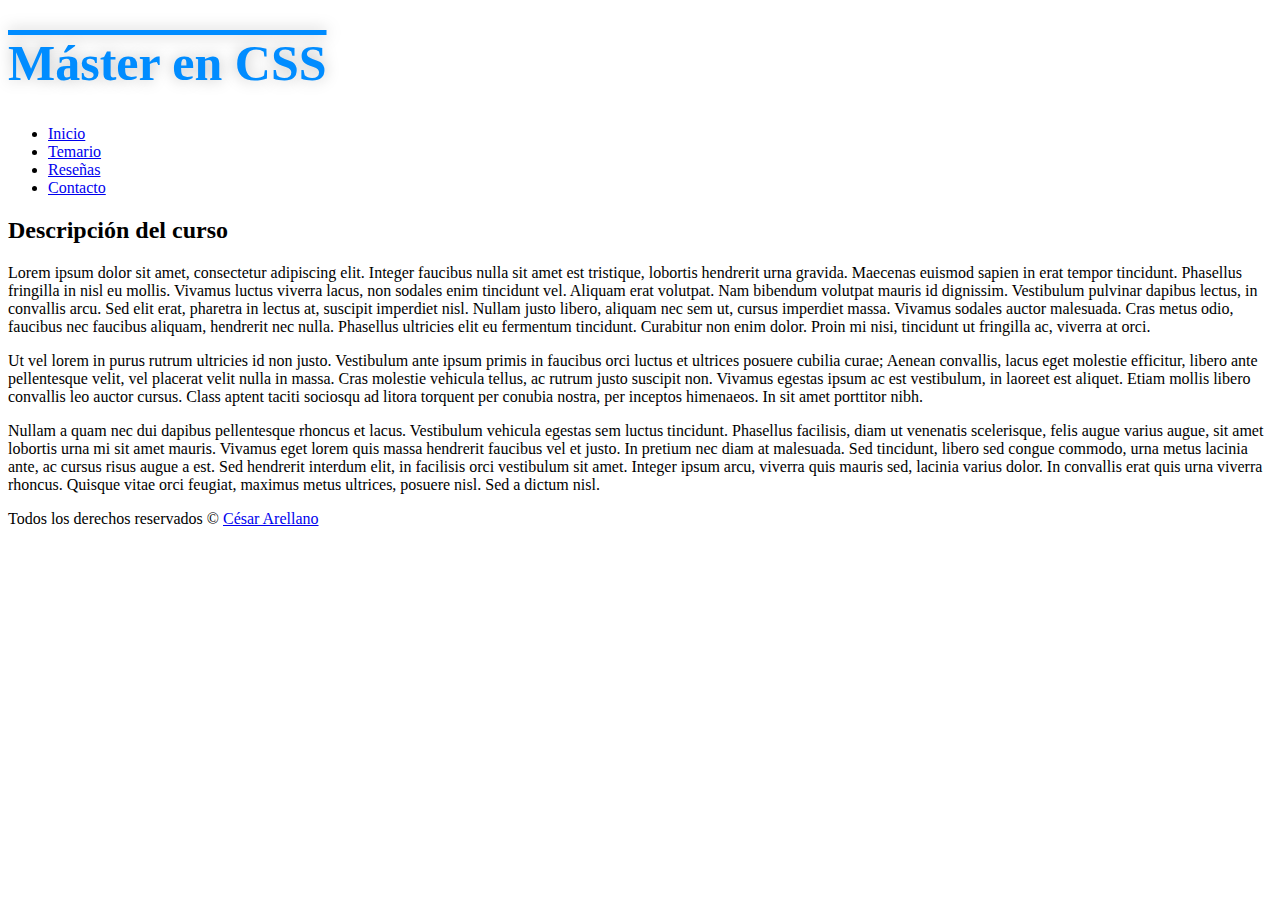
==== aprendiendo-css/index.html @ 58f4cdc2 "First steps with CSS" ====
<!DOCTYPE html>
<html lang="en">
<head>
  <meta charset="UTF-8">
  <meta http-equiv="X-UA-Compatible" content="IE=edge">
  <meta name="viewport" content="width=device-width, initial-scale=1.0">
  <link rel="stylesheet" href="css/styles.css">
  <title>Aprendiendo CSS</title>
</head>
<body>
  <h1>Máster en CSS</h1>
  <ul>    
    <li><a href="#">Inicio</a></li>
    <li><a href="#">Temario</a></li>
    <li><a href="#">Reseñas</a></li>
    <li><a href="#">Contacto</a></li>
  </ul>
  <div id="description">
    <h2>Descripción del curso</h2>
    <p>
      Lorem ipsum dolor sit amet, consectetur adipiscing elit. Integer faucibus nulla sit amet est tristique, lobortis hendrerit urna gravida. Maecenas euismod sapien in erat tempor tincidunt. Phasellus fringilla in nisl eu mollis. Vivamus luctus viverra lacus, non sodales enim tincidunt vel. Aliquam erat volutpat. Nam bibendum volutpat mauris id dignissim. Vestibulum pulvinar dapibus lectus, in convallis arcu. Sed elit erat, pharetra in lectus at, suscipit imperdiet nisl. Nullam justo libero, aliquam nec sem ut, cursus imperdiet massa. Vivamus sodales auctor malesuada. Cras metus odio, faucibus nec faucibus aliquam, hendrerit nec nulla. Phasellus ultricies elit eu fermentum tincidunt. Curabitur non enim dolor. Proin mi nisi, tincidunt ut fringilla ac, viverra at orci.
    </p>
    <p>
      Ut vel lorem in purus rutrum ultricies id non justo. Vestibulum ante ipsum primis in faucibus orci luctus et ultrices posuere cubilia curae; Aenean convallis, lacus eget molestie efficitur, libero ante pellentesque velit, vel placerat velit nulla in massa. Cras molestie vehicula tellus, ac rutrum justo suscipit non. Vivamus egestas ipsum ac est vestibulum, in laoreet est aliquet. Etiam mollis libero convallis leo auctor cursus. Class aptent taciti sociosqu ad litora torquent per conubia nostra, per inceptos himenaeos. In sit amet porttitor nibh.
    </p>
    <p>
      Nullam a quam nec dui dapibus pellentesque rhoncus et lacus. Vestibulum vehicula egestas sem luctus tincidunt. Phasellus facilisis, diam ut venenatis scelerisque, felis augue varius augue, sit amet lobortis urna mi sit amet mauris. Vivamus eget lorem quis massa hendrerit faucibus vel et justo. In pretium nec diam at malesuada. Sed tincidunt, libero sed congue commodo, urna metus lacinia ante, ac cursus risus augue a est. Sed hendrerit interdum elit, in facilisis orci vestibulum sit amet. Integer ipsum arcu, viverra quis mauris sed, lacinia varius dolor. In convallis erat quis urna viverra rhoncus. Quisque vitae orci feugiat, maximus metus ultrices, posuere nisl. Sed a dictum nisl.
    </p>
  </div>
  <footer>
    Todos los derechos reservados &copy; <a href="https://github.com/CesarArellano">César Arellano</a>
  </footer>
</body>
</html>
---- aprendiendo-css/css/styles.css ----
h1 {
  color: #008cff;
  font-size: 50px;
  text-shadow: 0px 0px 15px #bdbdbd;
  text-decoration: overline;
}
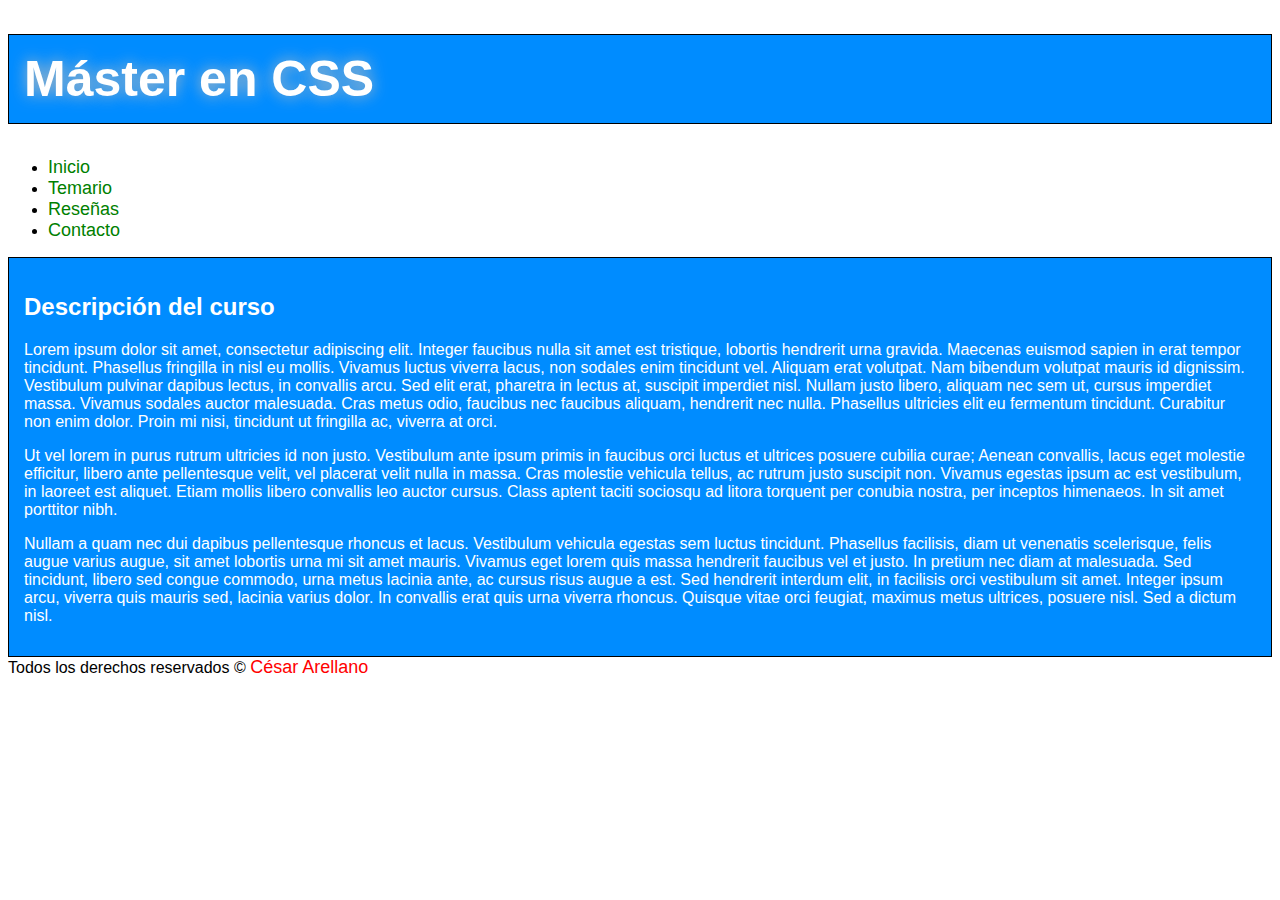
==== commit ef79329c: "Knowing tag  selector" ====
--- a/aprendiendo-css/index.html
+++ b/aprendiendo-css/index.html
@@ -8,7 +8,7 @@
   <title>Aprendiendo CSS</title>
 </head>
 <body>
-  <h1>Máster en CSS</h1>
+  <h1 id="titulo">Máster en CSS</h1>
   <ul>    
     <li><a href="#">Inicio</a></li>
     <li><a href="#">Temario</a></li>
--- a/aprendiendo-css/css/styles.css
+++ b/aprendiendo-css/css/styles.css
@@ -1,6 +1,44 @@
+/* Selector universal */
+* {
+  font-family: Verdana, Geneva, Tahoma, sans-serif;
+}
+
+/* Selector de etiqueta */
+
 h1 {
-  color: #008cff;
   font-size: 50px;
   text-shadow: 0px 0px 15px #bdbdbd;
-  text-decoration: overline;
-}+  background: red;
+  color: white;
+  padding: 10px;
+}
+
+a {
+  font-size: 18px;
+  color: green;
+  text-decoration: none;
+}
+
+footer a {
+  color: red;
+
+}
+
+/* Selector de id */
+
+#description,
+#titulo
+{  
+  background: rgb(0, 140, 255);
+  border: 1px solid black;
+  padding: 15px;
+  color: white;
+}
+
+
+
+/* Selector de clase */
+
+
+/* Selector de atributo */
+
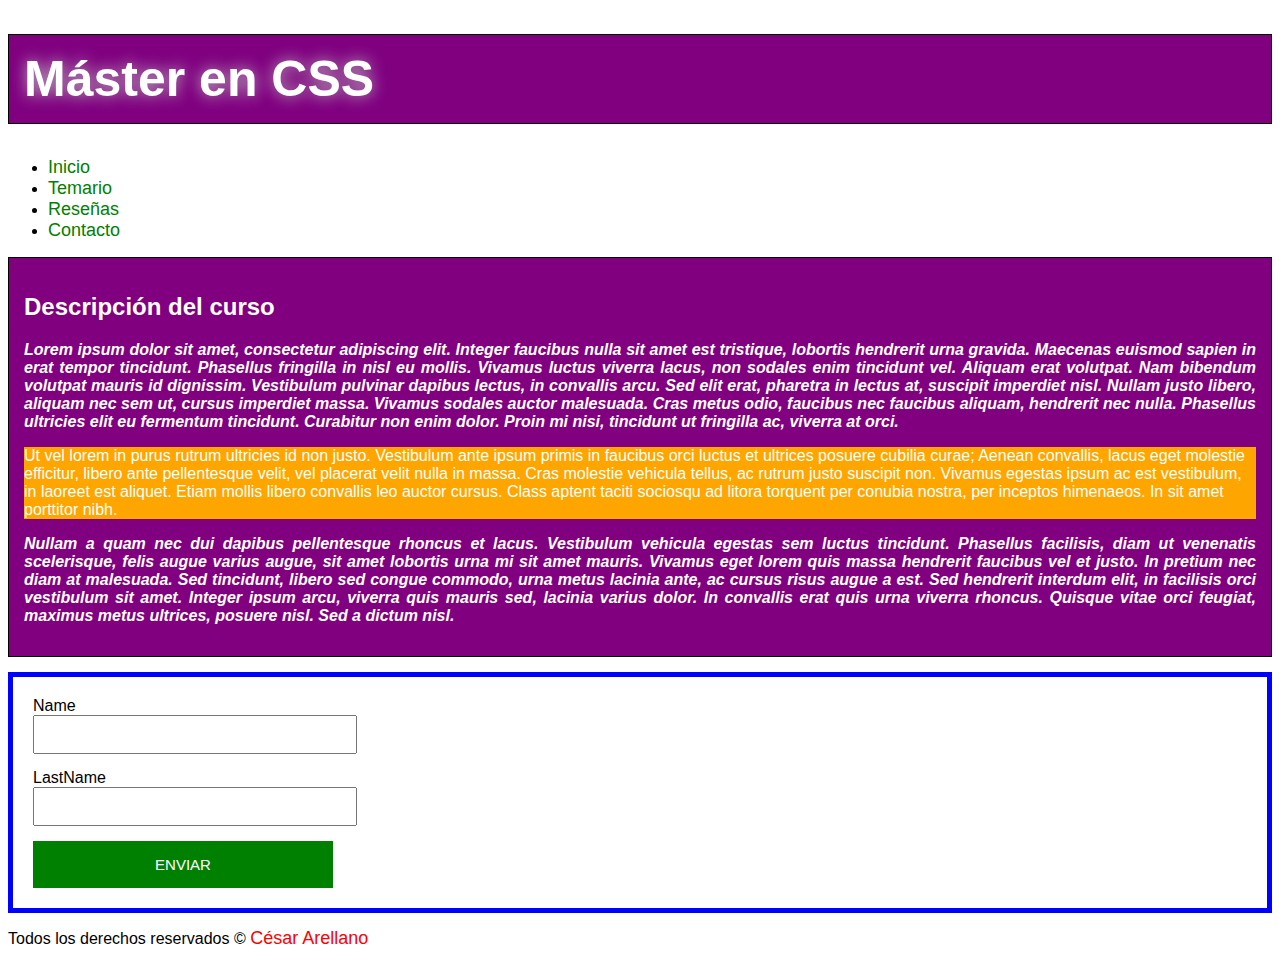
==== commit c78e4a35: "Knowing attribute selector" ====
--- a/aprendiendo-css/index.html
+++ b/aprendiendo-css/index.html
@@ -17,15 +17,24 @@
   </ul>
   <div id="description">
     <h2>Descripción del curso</h2>
-    <p>
+    <p class ="parrafo">
       Lorem ipsum dolor sit amet, consectetur adipiscing elit. Integer faucibus nulla sit amet est tristique, lobortis hendrerit urna gravida. Maecenas euismod sapien in erat tempor tincidunt. Phasellus fringilla in nisl eu mollis. Vivamus luctus viverra lacus, non sodales enim tincidunt vel. Aliquam erat volutpat. Nam bibendum volutpat mauris id dignissim. Vestibulum pulvinar dapibus lectus, in convallis arcu. Sed elit erat, pharetra in lectus at, suscipit imperdiet nisl. Nullam justo libero, aliquam nec sem ut, cursus imperdiet massa. Vivamus sodales auctor malesuada. Cras metus odio, faucibus nec faucibus aliquam, hendrerit nec nulla. Phasellus ultricies elit eu fermentum tincidunt. Curabitur non enim dolor. Proin mi nisi, tincidunt ut fringilla ac, viverra at orci.
     </p>
-    <p>
+    <p class= "parrafo2">
       Ut vel lorem in purus rutrum ultricies id non justo. Vestibulum ante ipsum primis in faucibus orci luctus et ultrices posuere cubilia curae; Aenean convallis, lacus eget molestie efficitur, libero ante pellentesque velit, vel placerat velit nulla in massa. Cras molestie vehicula tellus, ac rutrum justo suscipit non. Vivamus egestas ipsum ac est vestibulum, in laoreet est aliquet. Etiam mollis libero convallis leo auctor cursus. Class aptent taciti sociosqu ad litora torquent per conubia nostra, per inceptos himenaeos. In sit amet porttitor nibh.
     </p>
-    <p>
+    <p class ="parrafo">
       Nullam a quam nec dui dapibus pellentesque rhoncus et lacus. Vestibulum vehicula egestas sem luctus tincidunt. Phasellus facilisis, diam ut venenatis scelerisque, felis augue varius augue, sit amet lobortis urna mi sit amet mauris. Vivamus eget lorem quis massa hendrerit faucibus vel et justo. In pretium nec diam at malesuada. Sed tincidunt, libero sed congue commodo, urna metus lacinia ante, ac cursus risus augue a est. Sed hendrerit interdum elit, in facilisis orci vestibulum sit amet. Integer ipsum arcu, viverra quis mauris sed, lacinia varius dolor. In convallis erat quis urna viverra rhoncus. Quisque vitae orci feugiat, maximus metus ultrices, posuere nisl. Sed a dictum nisl.
     </p>
+  </div>
+  <div id="user">
+    <form>
+      <label for="name">Name</label>
+      <input type="text" name="name">
+      <label for="lastname">LastName</label>
+      <input type="text" name="lastname">
+      <input type="submit" value="Enviar">
+    </form>
   </div>
   <footer>
     Todos los derechos reservados &copy; <a href="https://github.com/CesarArellano">César Arellano</a>
--- a/aprendiendo-css/css/styles.css
+++ b/aprendiendo-css/css/styles.css
@@ -29,16 +29,48 @@
 #description,
 #titulo
 {  
-  background: rgb(0, 140, 255);
+  background: purple;
   border: 1px solid black;
   padding: 15px;
   color: white;
 }
 
-
-
 /* Selector de clase */
 
+.parrafo {
+  font-style: italic;
+  font-weight: bold;
+  text-align: justify;
+}
+
+.parrafo2 {
+  background: orange;
+}
 
 /* Selector de atributo */
+#user form {
+  border: 5px solid blue;
+  margin: 15px 0;
+  padding: 20px;
+}
 
+#user form * {
+  display: block; /* Cada elemento tiene su espacio línea por línea*/
+}
+
+input[type="text"] {
+  margin-bottom: 15px;
+  padding: 10px;
+  width: 300px;
+}
+
+input[type="submit"] {
+  background: green;
+  color: white;
+  font-size: 15px;
+  text-transform: uppercase;
+  border: none;
+  padding: 15px;
+  width: 300px;
+  cursor: pointer;
+}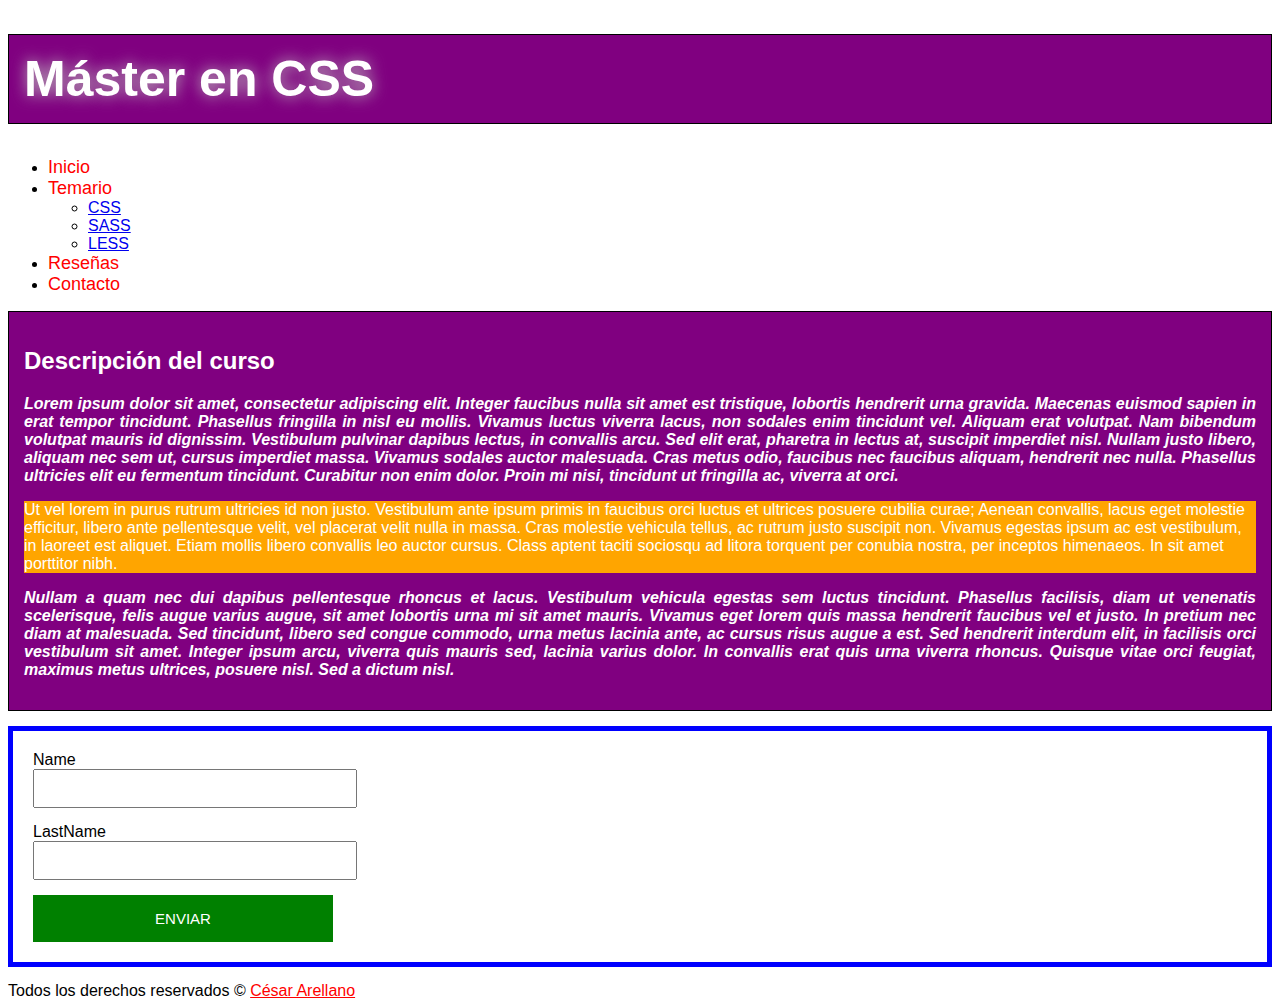
==== commit 4d346427: "Knowing child  selector" ====
--- a/aprendiendo-css/index.html
+++ b/aprendiendo-css/index.html
@@ -9,9 +9,16 @@
 </head>
 <body>
   <h1 id="titulo">Máster en CSS</h1>
-  <ul>    
+  <ul id="menu">    
     <li><a href="#">Inicio</a></li>
-    <li><a href="#">Temario</a></li>
+    <li>
+      <a href="#">Temario</a>
+      <ul>
+        <li><a href="#">CSS</a></li>
+        <li><a href="#">SASS</a></li>
+        <li><a href="#">LESS</a></li>
+      </ul>
+    </li>
     <li><a href="#">Reseñas</a></li>
     <li><a href="#">Contacto</a></li>
   </ul>
--- a/aprendiendo-css/css/styles.css
+++ b/aprendiendo-css/css/styles.css
@@ -11,12 +11,6 @@
   background: red;
   color: white;
   padding: 10px;
-}
-
-a {
-  font-size: 18px;
-  color: green;
-  text-decoration: none;
 }
 
 footer a {
@@ -73,4 +67,13 @@
   padding: 15px;
   width: 300px;
   cursor: pointer;
-}+}
+
+/* Child Selector */
+
+#menu > li > a{
+  font-size: 18px;
+  color: red;
+  text-decoration: none;
+}
+
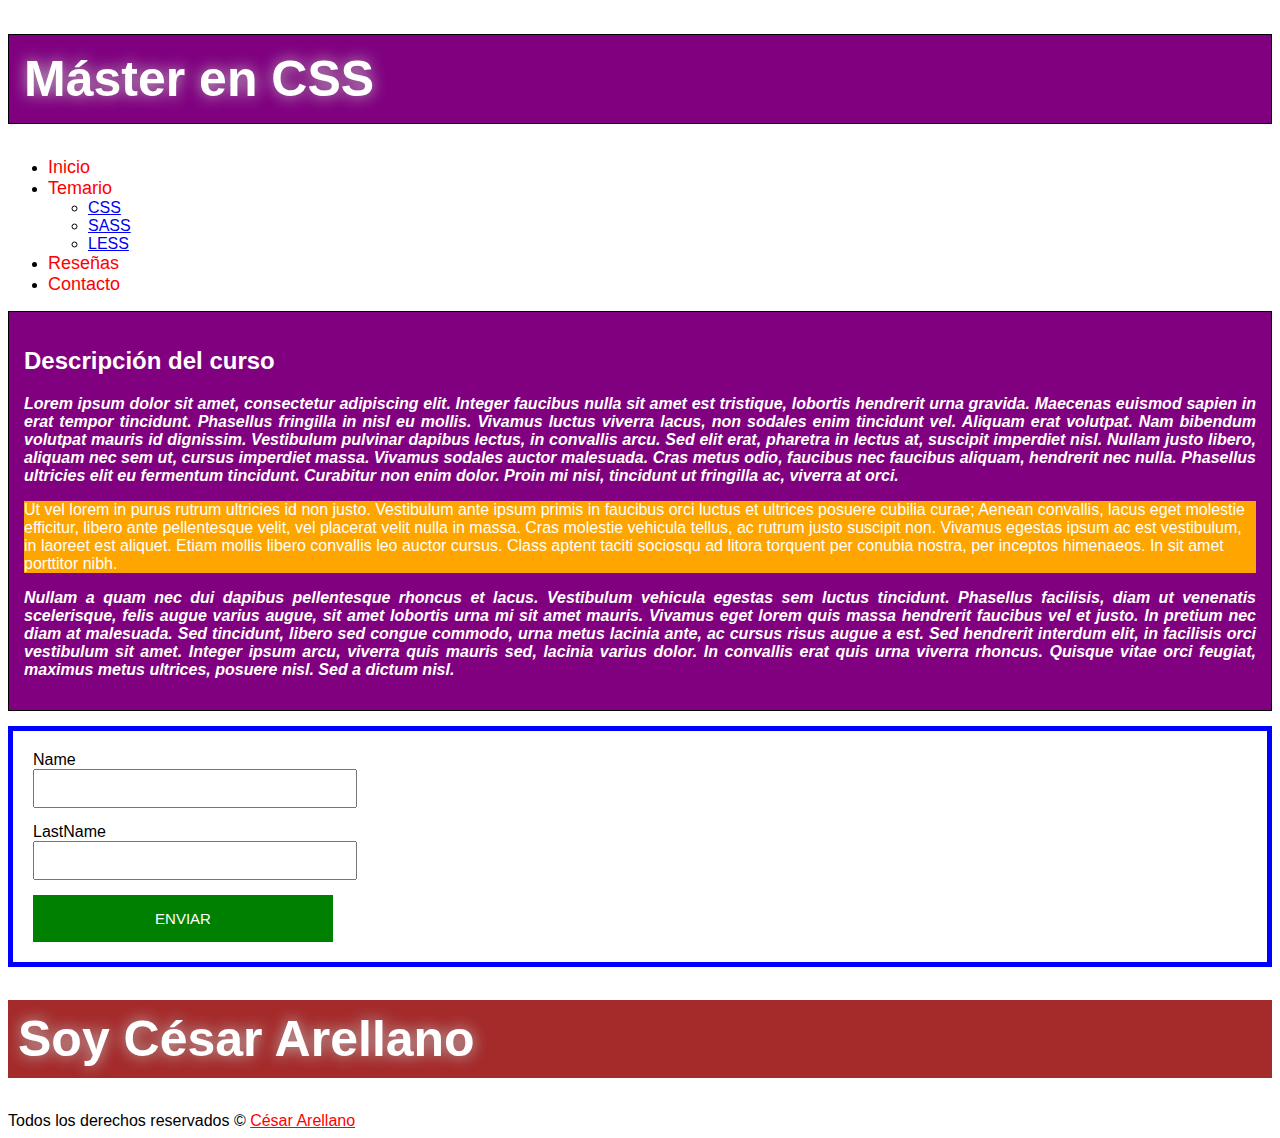
==== commit 2d74adbb: "Selector Section Completed" ====
--- a/aprendiendo-css/index.html
+++ b/aprendiendo-css/index.html
@@ -43,6 +43,9 @@
       <input type="submit" value="Enviar">
     </form>
   </div>
+  <div id="saludo">
+    <h1>Soy César Arellano</h1>
+  </div>
   <footer>
     Todos los derechos reservados &copy; <a href="https://github.com/CesarArellano">César Arellano</a>
   </footer>
--- a/aprendiendo-css/css/styles.css
+++ b/aprendiendo-css/css/styles.css
@@ -77,3 +77,13 @@
   text-decoration: none;
 }
 
+/* Prioridad en los estilos de más abajo, sin embargo si uno es más
+específico con los estilos de algún elemento esta será la que predominará */
+
+#saludo h1{
+  background: brown;
+}
+
+h1 {
+  background: blue;
+}
